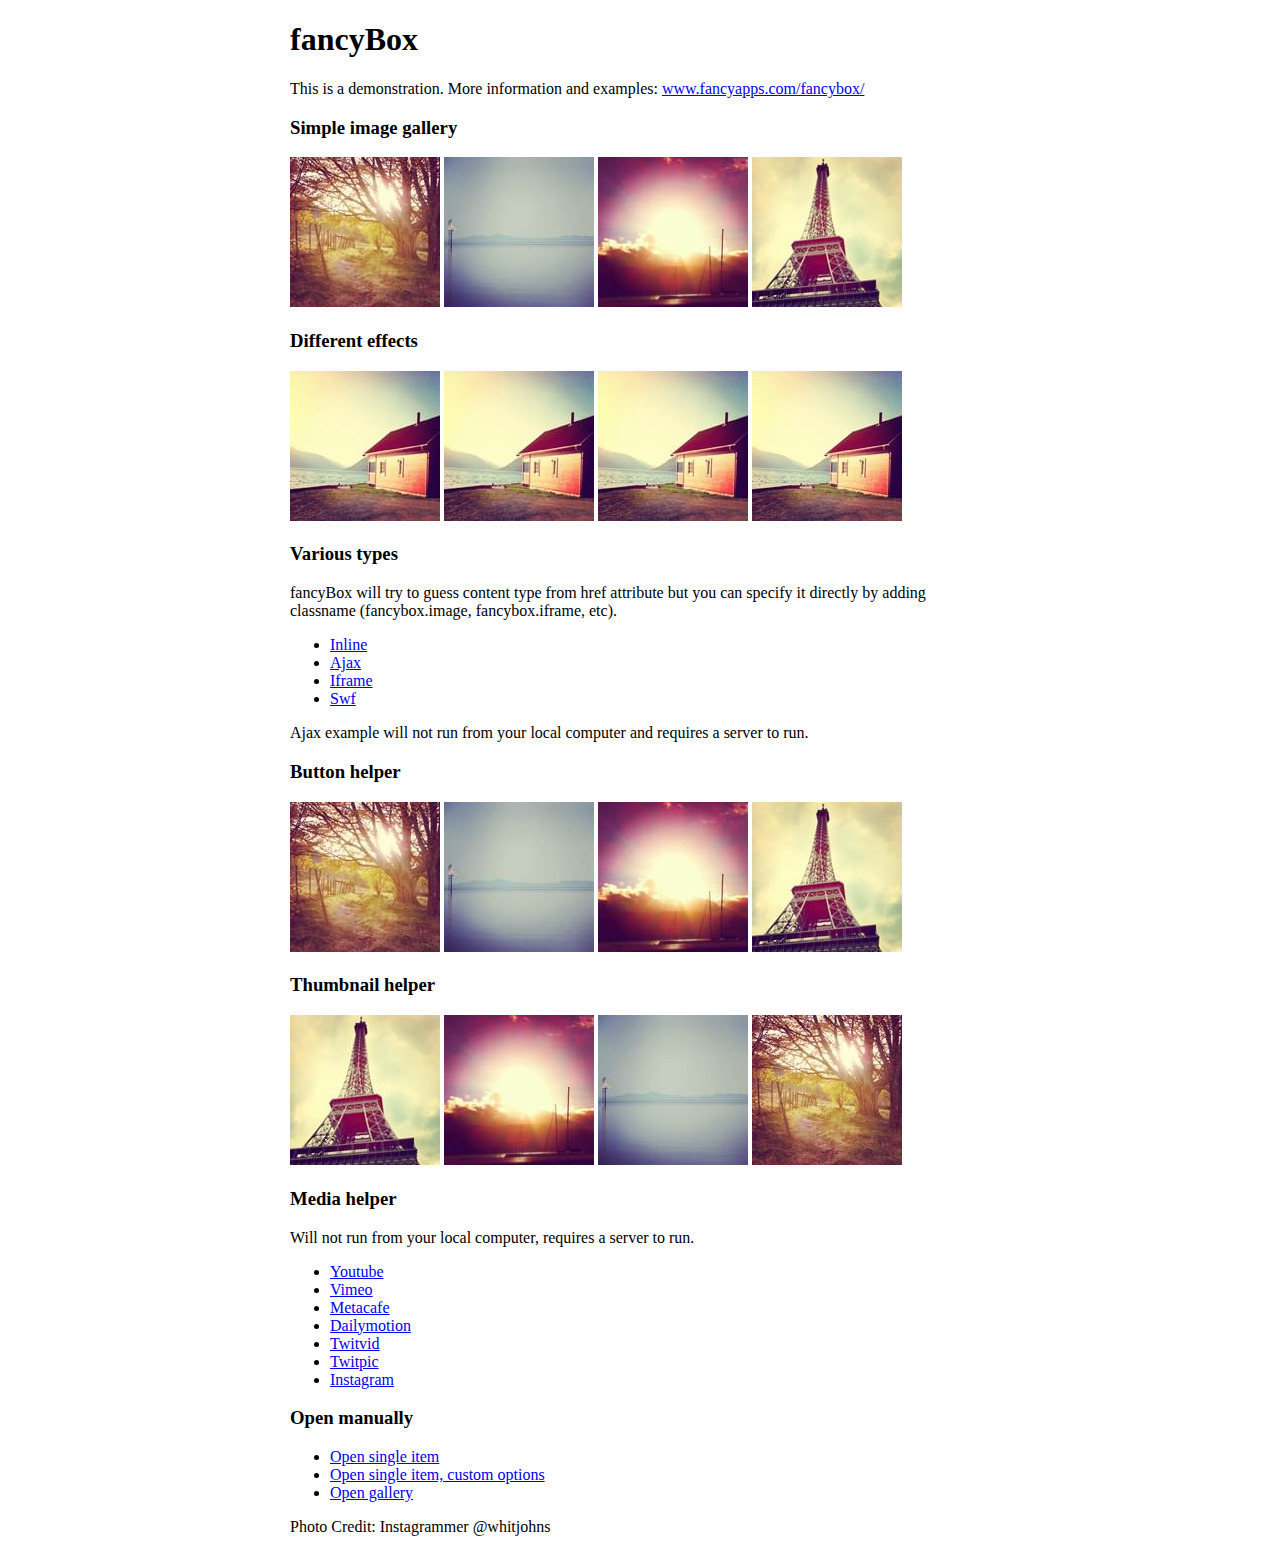
==== fancybox/demo/index.html @ 20c6ecd1 "gallery" ====
<!DOCTYPE html>
<html>
<head>
	<title>fancyBox - Fancy jQuery Lightbox Alternative | Demonstration</title>
	<meta http-equiv="Content-Type" content="text/html; charset=UTF-8" />

	<!-- Add jQuery library -->
	<script type="text/javascript" src="../lib/jquery-1.10.1.min.js"></script>

	<!-- Add mousewheel plugin (this is optional) -->
	<script type="text/javascript" src="../lib/jquery.mousewheel-3.0.6.pack.js"></script>

	<!-- Add fancyBox main JS and CSS files -->
	<script type="text/javascript" src="../source/jquery.fancybox.js?v=2.1.5"></script>
	<link rel="stylesheet" type="text/css" href="../source/jquery.fancybox.css?v=2.1.5" media="screen" />

	<!-- Add Button helper (this is optional) -->
	<link rel="stylesheet" type="text/css" href="../source/helpers/jquery.fancybox-buttons.css?v=1.0.5" />
	<script type="text/javascript" src="../source/helpers/jquery.fancybox-buttons.js?v=1.0.5"></script>

	<!-- Add Thumbnail helper (this is optional) -->
	<link rel="stylesheet" type="text/css" href="../source/helpers/jquery.fancybox-thumbs.css?v=1.0.7" />
	<script type="text/javascript" src="../source/helpers/jquery.fancybox-thumbs.js?v=1.0.7"></script>

	<!-- Add Media helper (this is optional) -->
	<script type="text/javascript" src="../source/helpers/jquery.fancybox-media.js?v=1.0.6"></script>

	<script type="text/javascript">
		$(document).ready(function() {
			/*
			 *  Simple image gallery. Uses default settings
			 */

			$('.fancybox').fancybox();

			/*
			 *  Different effects
			 */

			// Change title type, overlay closing speed
			$(".fancybox-effects-a").fancybox({
				helpers: {
					title : {
						type : 'outside'
					},
					overlay : {
						speedOut : 0
					}
				}
			});

			// Disable opening and closing animations, change title type
			$(".fancybox-effects-b").fancybox({
				openEffect  : 'none',
				closeEffect	: 'none',

				helpers : {
					title : {
						type : 'over'
					}
				}
			});

			// Set custom style, close if clicked, change title type and overlay color
			$(".fancybox-effects-c").fancybox({
				wrapCSS    : 'fancybox-custom',
				closeClick : true,

				openEffect : 'none',

				helpers : {
					title : {
						type : 'inside'
					},
					overlay : {
						css : {
							'background' : 'rgba(238,238,238,0.85)'
						}
					}
				}
			});

			// Remove padding, set opening and closing animations, close if clicked and disable overlay
			$(".fancybox-effects-d").fancybox({
				padding: 0,

				openEffect : 'elastic',
				openSpeed  : 150,

				closeEffect : 'elastic',
				closeSpeed  : 150,

				closeClick : true,

				helpers : {
					overlay : null
				}
			});

			/*
			 *  Button helper. Disable animations, hide close button, change title type and content
			 */

			$('.fancybox-buttons').fancybox({
				openEffect  : 'none',
				closeEffect : 'none',

				prevEffect : 'none',
				nextEffect : 'none',

				closeBtn  : false,

				helpers : {
					title : {
						type : 'inside'
					},
					buttons	: {}
				},

				afterLoad : function() {
					this.title = 'Image ' + (this.index + 1) + ' of ' + this.group.length + (this.title ? ' - ' + this.title : '');
				}
			});


			/*
			 *  Thumbnail helper. Disable animations, hide close button, arrows and slide to next gallery item if clicked
			 */

			$('.fancybox-thumbs').fancybox({
				prevEffect : 'none',
				nextEffect : 'none',

				closeBtn  : false,
				arrows    : false,
				nextClick : true,

				helpers : {
					thumbs : {
						width  : 50,
						height : 50
					}
				}
			});

			/*
			 *  Media helper. Group items, disable animations, hide arrows, enable media and button helpers.
			*/
			$('.fancybox-media')
				.attr('rel', 'media-gallery')
				.fancybox({
					openEffect : 'none',
					closeEffect : 'none',
					prevEffect : 'none',
					nextEffect : 'none',

					arrows : false,
					helpers : {
						media : {},
						buttons : {}
					}
				});

			/*
			 *  Open manually
			 */

			$("#fancybox-manual-a").click(function() {
				$.fancybox.open('1_b.jpg');
			});

			$("#fancybox-manual-b").click(function() {
				$.fancybox.open({
					href : 'iframe.html',
					type : 'iframe',
					padding : 5
				});
			});

			$("#fancybox-manual-c").click(function() {
				$.fancybox.open([
					{
						href : '1_b.jpg',
						title : 'My title'
					}, {
						href : '2_b.jpg',
						title : '2nd title'
					}, {
						href : '3_b.jpg'
					}
				], {
					helpers : {
						thumbs : {
							width: 75,
							height: 50
						}
					}
				});
			});


		});
	</script>
	<style type="text/css">
		.fancybox-custom .fancybox-skin {
			box-shadow: 0 0 50px #222;
		}

		body {
			max-width: 700px;
			margin: 0 auto;
		}
	</style>
</head>
<body>
	<h1>fancyBox</h1>

	<p>This is a demonstration. More information and examples: <a href="http://fancyapps.com/fancybox/">www.fancyapps.com/fancybox/</a></p>

	<h3>Simple image gallery</h3>
	<p>
		<a class="fancybox" href="1_b.jpg" data-fancybox-group="gallery" title="Lorem ipsum dolor sit amet"><img src="1_s.jpg" alt="" /></a>

		<a class="fancybox" href="2_b.jpg" data-fancybox-group="gallery" title="Etiam quis mi eu elit temp"><img src="2_s.jpg" alt="" /></a>

		<a class="fancybox" href="3_b.jpg" data-fancybox-group="gallery" title="Cras neque mi, semper leon"><img src="3_s.jpg" alt="" /></a>

		<a class="fancybox" href="4_b.jpg" data-fancybox-group="gallery" title="Sed vel sapien vel sem uno"><img src="4_s.jpg" alt="" /></a>
	</p>

	<h3>Different effects</h3>
	<p>
		<a class="fancybox-effects-a" href="5_b.jpg" title="Lorem ipsum dolor sit amet, consectetur adipiscing elit"><img src="5_s.jpg" alt="" /></a>

		<a class="fancybox-effects-b" href="5_b.jpg" title="Lorem ipsum dolor sit amet, consectetur adipiscing elit"><img src="5_s.jpg" alt="" /></a>

		<a class="fancybox-effects-c" href="5_b.jpg" title="Lorem ipsum dolor sit amet, consectetur adipiscing elit"><img src="5_s.jpg" alt="" /></a>

		<a class="fancybox-effects-d" href="5_b.jpg" title="Lorem ipsum dolor sit amet, consectetur adipiscing elit"><img src="5_s.jpg" alt="" /></a>
	</p>

	<h3>Various types</h3>
	<p>
		fancyBox will try to guess content type from href attribute but you can specify it directly by adding classname (fancybox.image, fancybox.iframe, etc).
	</p>
	<ul>
		<li><a class="fancybox" href="#inline1" title="Lorem ipsum dolor sit amet">Inline</a></li>
		<li><a class="fancybox fancybox.ajax" href="ajax.txt">Ajax</a></li>
		<li><a class="fancybox fancybox.iframe" href="iframe.html">Iframe</a></li>
		<li><a class="fancybox" href="http://www.adobe.com/jp/events/cs3_web_edition_tour/swfs/perform.swf">Swf</a></li>
	</ul>

	<div id="inline1" style="width:400px;display: none;">
		<h3>Etiam quis mi eu elit</h3>
		<p>
			Lorem ipsum dolor sit amet, consectetur adipiscing elit. Etiam quis mi eu elit tempor facilisis id et neque. Nulla sit amet sem sapien. Vestibulum imperdiet porta ante ac ornare. Nulla et lorem eu nibh adipiscing ultricies nec at lacus. Cras laoreet ultricies sem, at blandit mi eleifend aliquam. Nunc enim ipsum, vehicula non pretium varius, cursus ac tortor. Vivamus fringilla congue laoreet. Quisque ultrices sodales orci, quis rhoncus justo auctor in. Phasellus dui eros, bibendum eu feugiat ornare, faucibus eu mi. Nunc aliquet tempus sem, id aliquam diam varius ac. Maecenas nisl nunc, molestie vitae eleifend vel, iaculis sed magna. Aenean tempus lacus vitae orci posuere porttitor eget non felis. Donec lectus elit, aliquam nec eleifend sit amet, vestibulum sed nunc.
		</p>
	</div>

	<p>
		Ajax example will not run from your local computer and requires a server to run.
	</p>

	<h3>Button helper</h3>
	<p>
		<a class="fancybox-buttons" data-fancybox-group="button" href="1_b.jpg"><img src="1_s.jpg" alt="" /></a>

		<a class="fancybox-buttons" data-fancybox-group="button" href="2_b.jpg"><img src="2_s.jpg" alt="" /></a>

		<a class="fancybox-buttons" data-fancybox-group="button" href="3_b.jpg"><img src="3_s.jpg" alt="" /></a>

		<a class="fancybox-buttons" data-fancybox-group="button" href="4_b.jpg"><img src="4_s.jpg" alt="" /></a>
	</p>

	<h3>Thumbnail helper</h3>
	<p>
		<a class="fancybox-thumbs" data-fancybox-group="thumb" href="4_b.jpg"><img src="4_s.jpg" alt="" /></a>

		<a class="fancybox-thumbs" data-fancybox-group="thumb" href="3_b.jpg"><img src="3_s.jpg" alt="" /></a>

		<a class="fancybox-thumbs" data-fancybox-group="thumb" href="2_b.jpg"><img src="2_s.jpg" alt="" /></a>

		<a class="fancybox-thumbs" data-fancybox-group="thumb" href="1_b.jpg"><img src="1_s.jpg" alt="" /></a>
	</p>

	<h3>Media helper</h3>
	<p>
		Will not run from your local computer, requires a server to run.
	</p>

	<ul>
		<li><a class="fancybox-media" href="http://www.youtube.com/watch?v=opj24KnzrWo">Youtube</a></li>
		<li><a class="fancybox-media" href="http://vimeo.com/47480346">Vimeo</a></li>
		<li><a class="fancybox-media" href="http://www.metacafe.com/watch/7635964/">Metacafe</a></li>
		<li><a class="fancybox-media" href="http://www.dailymotion.com/video/xoeylt_electric-guest-this-head-i-hold_music">Dailymotion</a></li>
		<li><a class="fancybox-media" href="http://twitvid.com/QY7MD">Twitvid</a></li>
		<li><a class="fancybox-media" href="http://twitpic.com/7p93st">Twitpic</a></li>
		<li><a class="fancybox-media" href="http://instagr.am/p/IejkuUGxQn">Instagram</a></li>
	</ul>

	<h3>Open manually</h3>
	<ul>
		<li><a id="fancybox-manual-a" href="javascript:;">Open single item</a></li>
		<li><a id="fancybox-manual-b" href="javascript:;">Open single item, custom options</a></li>
		<li><a id="fancybox-manual-c" href="javascript:;">Open gallery</a></li>
	</ul>

	<p>
		Photo Credit: Instagrammer @whitjohns
	</p>
</body>
</html>
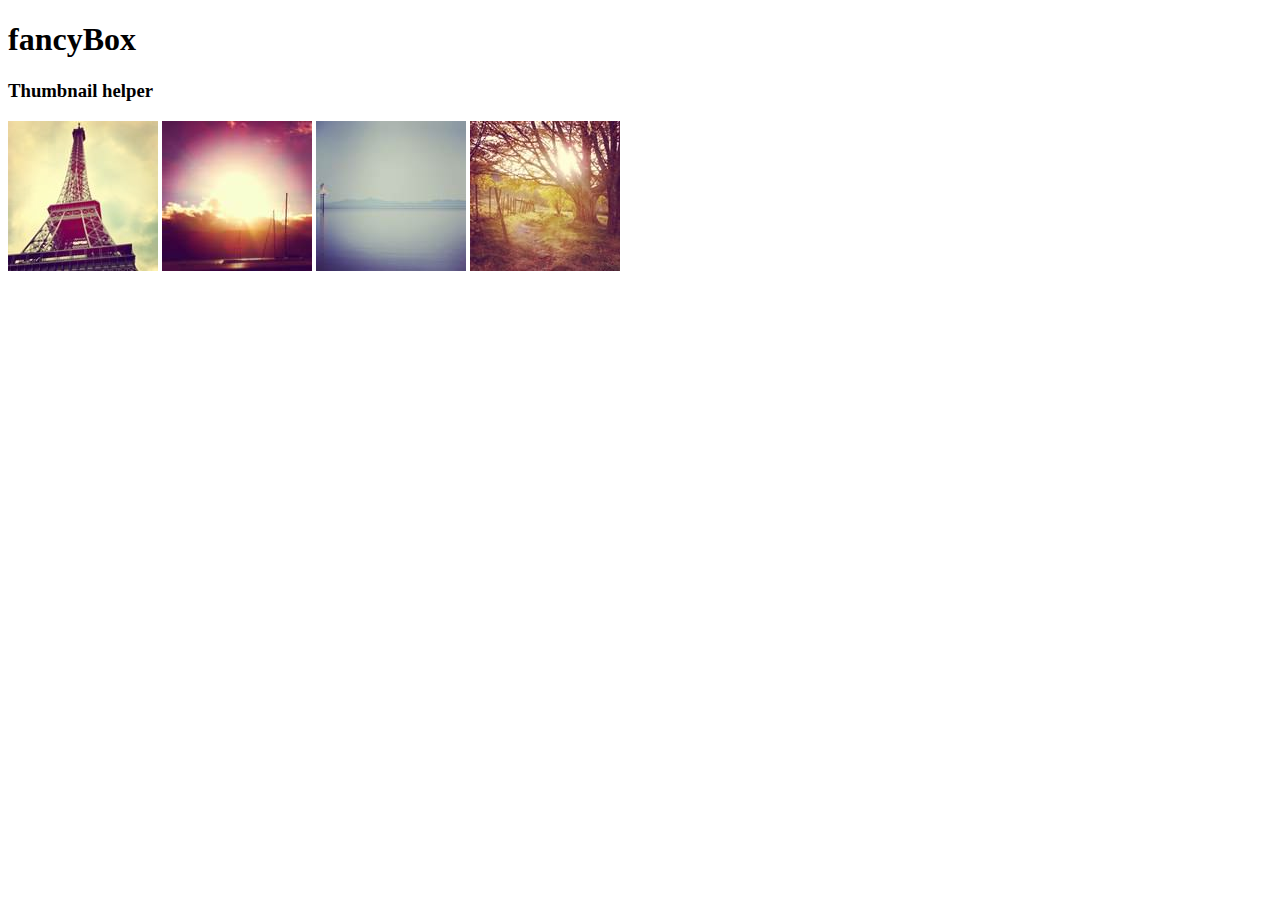
==== commit c8a54427: "promjena_1_liz" ====
--- a/fancybox/demo/index.html
+++ b/fancybox/demo/index.html
@@ -7,129 +7,25 @@
 	<!-- Add jQuery library -->
 	<script type="text/javascript" src="../lib/jquery-1.10.1.min.js"></script>
 
-	<!-- Add mousewheel plugin (this is optional) -->
-	<script type="text/javascript" src="../lib/jquery.mousewheel-3.0.6.pack.js"></script>
-
 	<!-- Add fancyBox main JS and CSS files -->
 	<script type="text/javascript" src="../source/jquery.fancybox.js?v=2.1.5"></script>
 	<link rel="stylesheet" type="text/css" href="../source/jquery.fancybox.css?v=2.1.5" media="screen" />
-
-	<!-- Add Button helper (this is optional) -->
-	<link rel="stylesheet" type="text/css" href="../source/helpers/jquery.fancybox-buttons.css?v=1.0.5" />
-	<script type="text/javascript" src="../source/helpers/jquery.fancybox-buttons.js?v=1.0.5"></script>
 
 	<!-- Add Thumbnail helper (this is optional) -->
 	<link rel="stylesheet" type="text/css" href="../source/helpers/jquery.fancybox-thumbs.css?v=1.0.7" />
 	<script type="text/javascript" src="../source/helpers/jquery.fancybox-thumbs.js?v=1.0.7"></script>
 
-	<!-- Add Media helper (this is optional) -->
-	<script type="text/javascript" src="../source/helpers/jquery.fancybox-media.js?v=1.0.6"></script>
-
 	<script type="text/javascript">
 		$(document).ready(function() {
-			/*
-			 *  Simple image gallery. Uses default settings
-			 */
-
-			$('.fancybox').fancybox();
-
-			/*
-			 *  Different effects
-			 */
-
-			// Change title type, overlay closing speed
-			$(".fancybox-effects-a").fancybox({
-				helpers: {
-					title : {
-						type : 'outside'
-					},
-					overlay : {
-						speedOut : 0
-					}
-				}
-			});
-
-			// Disable opening and closing animations, change title type
-			$(".fancybox-effects-b").fancybox({
-				openEffect  : 'none',
-				closeEffect	: 'none',
-
-				helpers : {
-					title : {
-						type : 'over'
-					}
-				}
-			});
-
-			// Set custom style, close if clicked, change title type and overlay color
-			$(".fancybox-effects-c").fancybox({
-				wrapCSS    : 'fancybox-custom',
-				closeClick : true,
-
-				openEffect : 'none',
-
-				helpers : {
-					title : {
-						type : 'inside'
-					},
-					overlay : {
-						css : {
-							'background' : 'rgba(238,238,238,0.85)'
-						}
-					}
-				}
-			});
-
-			// Remove padding, set opening and closing animations, close if clicked and disable overlay
-			$(".fancybox-effects-d").fancybox({
-				padding: 0,
-
-				openEffect : 'elastic',
-				openSpeed  : 150,
-
-				closeEffect : 'elastic',
-				closeSpeed  : 150,
-
-				closeClick : true,
-
-				helpers : {
-					overlay : null
-				}
-			});
-
-			/*
-			 *  Button helper. Disable animations, hide close button, change title type and content
-			 */
-
-			$('.fancybox-buttons').fancybox({
-				openEffect  : 'none',
-				closeEffect : 'none',
-
-				prevEffect : 'none',
-				nextEffect : 'none',
-
-				closeBtn  : false,
-
-				helpers : {
-					title : {
-						type : 'inside'
-					},
-					buttons	: {}
-				},
-
-				afterLoad : function() {
-					this.title = 'Image ' + (this.index + 1) + ' of ' + this.group.length + (this.title ? ' - ' + this.title : '');
-				}
-			});
-
+			
 
 			/*
 			 *  Thumbnail helper. Disable animations, hide close button, arrows and slide to next gallery item if clicked
 			 */
 
 			$('.fancybox-thumbs').fancybox({
-				prevEffect : 'none',
-				nextEffect : 'none',
+				prevEffect : 'slide',
+				nextEffect : 'slide',
 
 				closeBtn  : false,
 				arrows    : false,
@@ -142,136 +38,12 @@
 					}
 				}
 			});
-
-			/*
-			 *  Media helper. Group items, disable animations, hide arrows, enable media and button helpers.
-			*/
-			$('.fancybox-media')
-				.attr('rel', 'media-gallery')
-				.fancybox({
-					openEffect : 'none',
-					closeEffect : 'none',
-					prevEffect : 'none',
-					nextEffect : 'none',
-
-					arrows : false,
-					helpers : {
-						media : {},
-						buttons : {}
-					}
-				});
-
-			/*
-			 *  Open manually
-			 */
-
-			$("#fancybox-manual-a").click(function() {
-				$.fancybox.open('1_b.jpg');
-			});
-
-			$("#fancybox-manual-b").click(function() {
-				$.fancybox.open({
-					href : 'iframe.html',
-					type : 'iframe',
-					padding : 5
-				});
-			});
-
-			$("#fancybox-manual-c").click(function() {
-				$.fancybox.open([
-					{
-						href : '1_b.jpg',
-						title : 'My title'
-					}, {
-						href : '2_b.jpg',
-						title : '2nd title'
-					}, {
-						href : '3_b.jpg'
-					}
-				], {
-					helpers : {
-						thumbs : {
-							width: 75,
-							height: 50
-						}
-					}
-				});
-			});
-
-
 		});
 	</script>
-	<style type="text/css">
-		.fancybox-custom .fancybox-skin {
-			box-shadow: 0 0 50px #222;
-		}
-
-		body {
-			max-width: 700px;
-			margin: 0 auto;
-		}
-	</style>
+	
 </head>
 <body>
 	<h1>fancyBox</h1>
-
-	<p>This is a demonstration. More information and examples: <a href="http://fancyapps.com/fancybox/">www.fancyapps.com/fancybox/</a></p>
-
-	<h3>Simple image gallery</h3>
-	<p>
-		<a class="fancybox" href="1_b.jpg" data-fancybox-group="gallery" title="Lorem ipsum dolor sit amet"><img src="1_s.jpg" alt="" /></a>
-
-		<a class="fancybox" href="2_b.jpg" data-fancybox-group="gallery" title="Etiam quis mi eu elit temp"><img src="2_s.jpg" alt="" /></a>
-
-		<a class="fancybox" href="3_b.jpg" data-fancybox-group="gallery" title="Cras neque mi, semper leon"><img src="3_s.jpg" alt="" /></a>
-
-		<a class="fancybox" href="4_b.jpg" data-fancybox-group="gallery" title="Sed vel sapien vel sem uno"><img src="4_s.jpg" alt="" /></a>
-	</p>
-
-	<h3>Different effects</h3>
-	<p>
-		<a class="fancybox-effects-a" href="5_b.jpg" title="Lorem ipsum dolor sit amet, consectetur adipiscing elit"><img src="5_s.jpg" alt="" /></a>
-
-		<a class="fancybox-effects-b" href="5_b.jpg" title="Lorem ipsum dolor sit amet, consectetur adipiscing elit"><img src="5_s.jpg" alt="" /></a>
-
-		<a class="fancybox-effects-c" href="5_b.jpg" title="Lorem ipsum dolor sit amet, consectetur adipiscing elit"><img src="5_s.jpg" alt="" /></a>
-
-		<a class="fancybox-effects-d" href="5_b.jpg" title="Lorem ipsum dolor sit amet, consectetur adipiscing elit"><img src="5_s.jpg" alt="" /></a>
-	</p>
-
-	<h3>Various types</h3>
-	<p>
-		fancyBox will try to guess content type from href attribute but you can specify it directly by adding classname (fancybox.image, fancybox.iframe, etc).
-	</p>
-	<ul>
-		<li><a class="fancybox" href="#inline1" title="Lorem ipsum dolor sit amet">Inline</a></li>
-		<li><a class="fancybox fancybox.ajax" href="ajax.txt">Ajax</a></li>
-		<li><a class="fancybox fancybox.iframe" href="iframe.html">Iframe</a></li>
-		<li><a class="fancybox" href="http://www.adobe.com/jp/events/cs3_web_edition_tour/swfs/perform.swf">Swf</a></li>
-	</ul>
-
-	<div id="inline1" style="width:400px;display: none;">
-		<h3>Etiam quis mi eu elit</h3>
-		<p>
-			Lorem ipsum dolor sit amet, consectetur adipiscing elit. Etiam quis mi eu elit tempor facilisis id et neque. Nulla sit amet sem sapien. Vestibulum imperdiet porta ante ac ornare. Nulla et lorem eu nibh adipiscing ultricies nec at lacus. Cras laoreet ultricies sem, at blandit mi eleifend aliquam. Nunc enim ipsum, vehicula non pretium varius, cursus ac tortor. Vivamus fringilla congue laoreet. Quisque ultrices sodales orci, quis rhoncus justo auctor in. Phasellus dui eros, bibendum eu feugiat ornare, faucibus eu mi. Nunc aliquet tempus sem, id aliquam diam varius ac. Maecenas nisl nunc, molestie vitae eleifend vel, iaculis sed magna. Aenean tempus lacus vitae orci posuere porttitor eget non felis. Donec lectus elit, aliquam nec eleifend sit amet, vestibulum sed nunc.
-		</p>
-	</div>
-
-	<p>
-		Ajax example will not run from your local computer and requires a server to run.
-	</p>
-
-	<h3>Button helper</h3>
-	<p>
-		<a class="fancybox-buttons" data-fancybox-group="button" href="1_b.jpg"><img src="1_s.jpg" alt="" /></a>
-
-		<a class="fancybox-buttons" data-fancybox-group="button" href="2_b.jpg"><img src="2_s.jpg" alt="" /></a>
-
-		<a class="fancybox-buttons" data-fancybox-group="button" href="3_b.jpg"><img src="3_s.jpg" alt="" /></a>
-
-		<a class="fancybox-buttons" data-fancybox-group="button" href="4_b.jpg"><img src="4_s.jpg" alt="" /></a>
-	</p>
-
 	<h3>Thumbnail helper</h3>
 	<p>
 		<a class="fancybox-thumbs" data-fancybox-group="thumb" href="4_b.jpg"><img src="4_s.jpg" alt="" /></a>
@@ -283,30 +55,6 @@
 		<a class="fancybox-thumbs" data-fancybox-group="thumb" href="1_b.jpg"><img src="1_s.jpg" alt="" /></a>
 	</p>
 
-	<h3>Media helper</h3>
-	<p>
-		Will not run from your local computer, requires a server to run.
-	</p>
-
-	<ul>
-		<li><a class="fancybox-media" href="http://www.youtube.com/watch?v=opj24KnzrWo">Youtube</a></li>
-		<li><a class="fancybox-media" href="http://vimeo.com/47480346">Vimeo</a></li>
-		<li><a class="fancybox-media" href="http://www.metacafe.com/watch/7635964/">Metacafe</a></li>
-		<li><a class="fancybox-media" href="http://www.dailymotion.com/video/xoeylt_electric-guest-this-head-i-hold_music">Dailymotion</a></li>
-		<li><a class="fancybox-media" href="http://twitvid.com/QY7MD">Twitvid</a></li>
-		<li><a class="fancybox-media" href="http://twitpic.com/7p93st">Twitpic</a></li>
-		<li><a class="fancybox-media" href="http://instagr.am/p/IejkuUGxQn">Instagram</a></li>
-	</ul>
-
-	<h3>Open manually</h3>
-	<ul>
-		<li><a id="fancybox-manual-a" href="javascript:;">Open single item</a></li>
-		<li><a id="fancybox-manual-b" href="javascript:;">Open single item, custom options</a></li>
-		<li><a id="fancybox-manual-c" href="javascript:;">Open gallery</a></li>
-	</ul>
-
-	<p>
-		Photo Credit: Instagrammer @whitjohns
-	</p>
+	
 </body>
 </html>